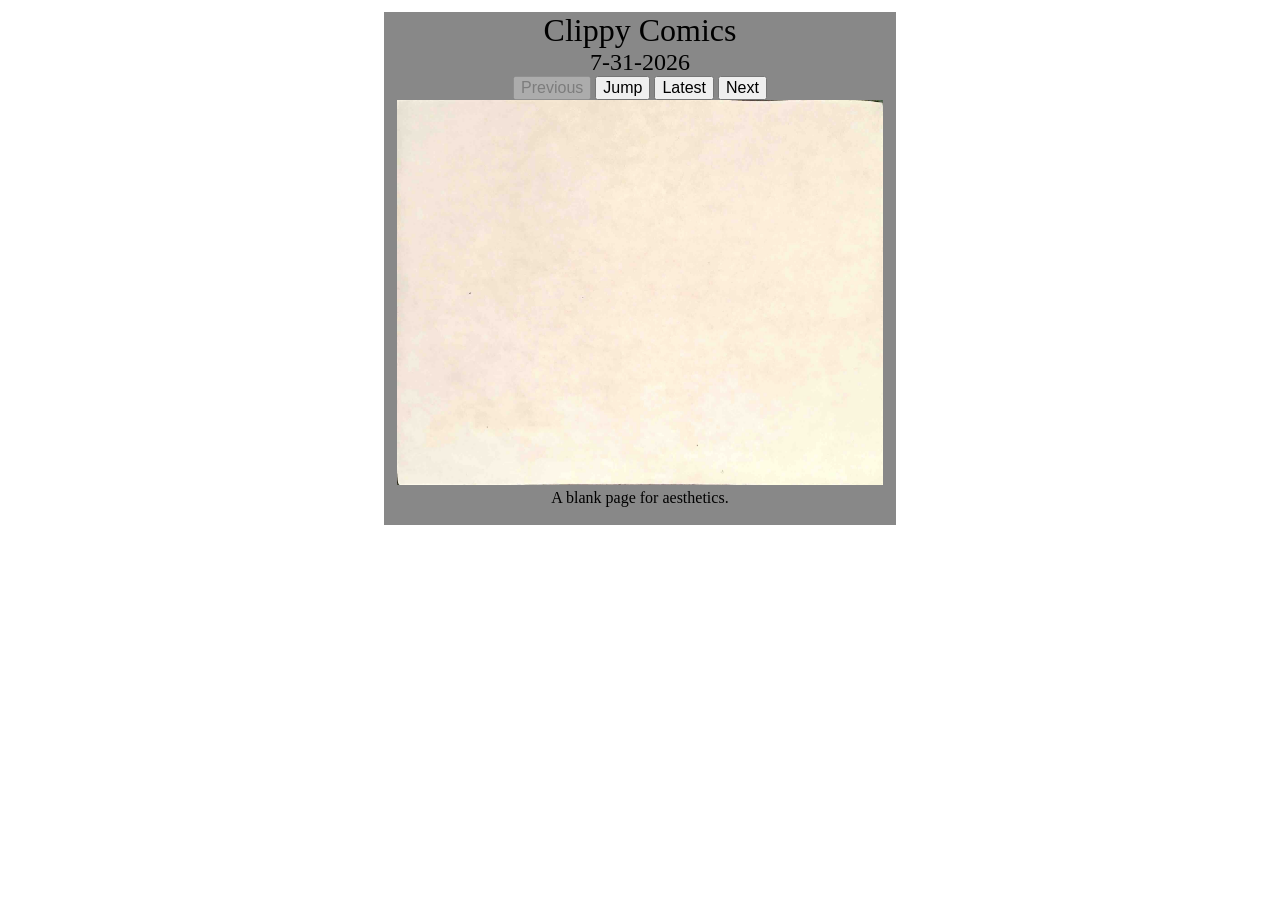
==== index.html @ 34f99c72 "Removed Discussion header" ====
<!DOCTYPE html>
<html>
<head>
  <meta name="viewport" content="width=device-width, initial-scale=1">
  <link rel="stylesheet" href="style.css">
</head>
<body>
  <div id='contentdiv'>
      <label id='clippycomicslabel'>Clippy Comics</label>
      <br>
      <label id='datelabel'></label>
      <br>
      <button id='prevbtn' onclick='doPrev();'>Previous</button>
      <button id='jumpbtn' onclick='doJump();'>Jump</button>
      <button id='latestbtn' onclick='doLatest();'>Latest</button>
      <button id='nextbtn' onclick='doNext();'>Next</button>
      <br>
      <img id='comicdiv' src='./img/MLP.jpg'>
      <br>
      <div id='transcriptdiv'></div>
      <br>
      <section id='discussionsection' aria-label='Comic discussion'>
        <div id='discussiondiv'></div>
      </section>
  </div>
  <p><br></p>
  <script src="index.js"></script>
</body>
</html>
---- style.css ----
html, body {
  height: 100%;
  margin: 0;
}
button {
  font-size: 16px;
}
#clippycomicslabel {
  font-size: 32px;
}
#datelabel {
  font-size: 24px;
}
#contentdiv {
    width: 512px;
    max-width: 95%;
    margin: 12px auto;
    background: #888888;
    text-align: center;
}
#comicdiv {
  width: 95%;
  height: auto;
}
#discussionsection {
  width: 95%;
  margin: 16px auto;
  text-align: left;
}
#discussionsection h2 {
  text-align: center;
}
#transcriptdiv {
  max-height: 14dvh;
  overflow-y: auto;
}
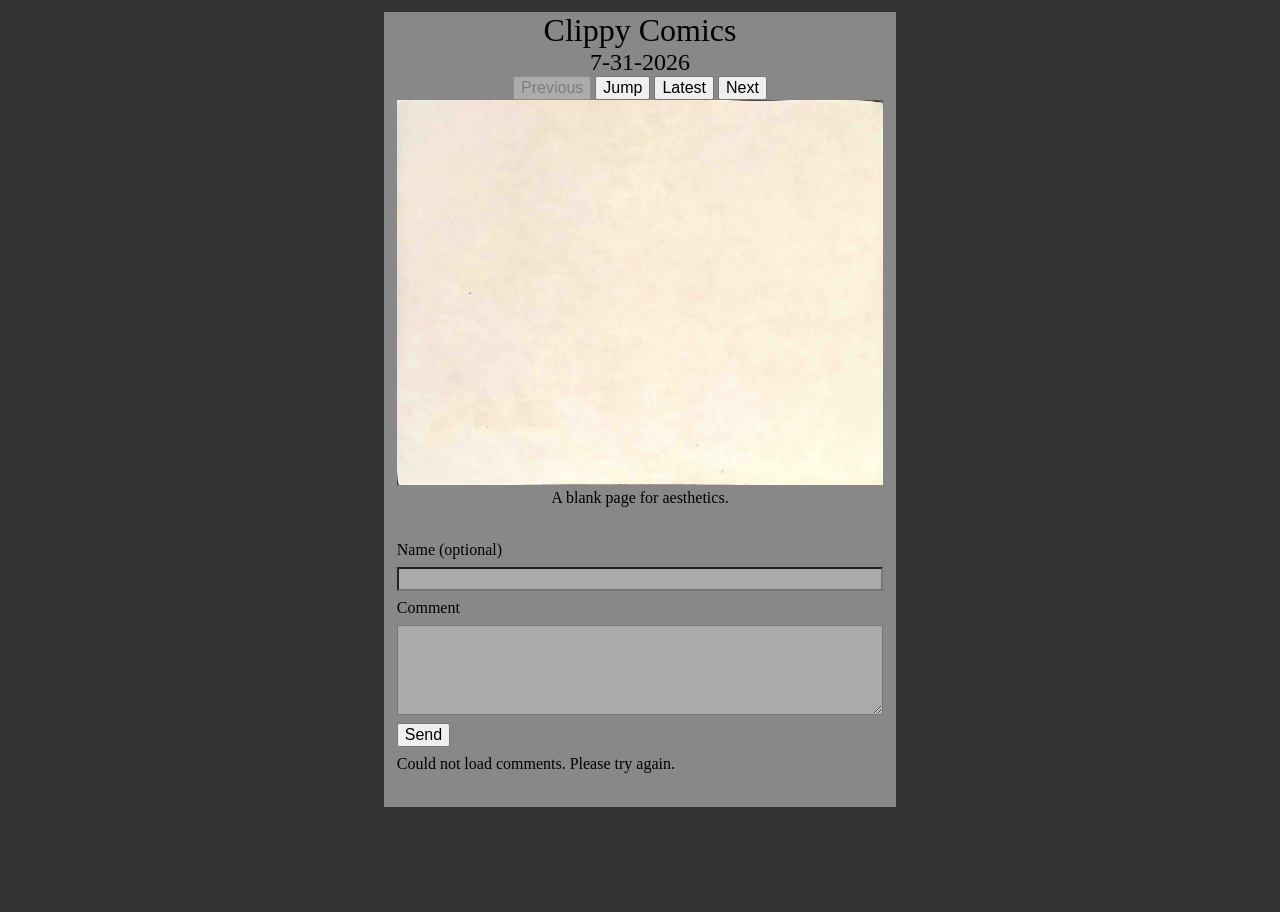
==== commit 8ce9ba83: "Implemented comment system with the power of artificial intelligence" ====
--- a/index.html
+++ b/index.html
@@ -15,13 +15,22 @@
       <button id='latestbtn' onclick='doLatest();'>Latest</button>
       <button id='nextbtn' onclick='doNext();'>Next</button>
       <br>
-      <img id='comicdiv' src='./img/MLP.jpg'>
+      <img id='comicdiv'>
       <br>
       <div id='transcriptdiv'></div>
       <br>
-      <section id='discussionsection' aria-label='Comic discussion'>
-        <div id='discussiondiv'></div>
-      </section>
+      <div id='commentdiv'>
+        <form id='commentinput'>
+          <label for='commentname'>Name (optional)</label>
+          <input id='commentname' name='name' type='text' maxlength='80'>
+          <label for='commentmessage'>Comment</label>
+          <textarea id='commentmessage' name='message' maxlength='2000' required></textarea>
+          <button id='commentsubmit' type='submit'>Send</button>
+          <p id='commentstatus' role='status' aria-live='polite'></p>
+        </form>
+        <div id='commenthistorydiv'></div>
+        <br>
+      </div>
   </div>
   <p><br></p>
   <script src="index.js"></script>
--- a/style.css
+++ b/style.css
@@ -1,6 +1,7 @@
 html, body {
   height: 100%;
   margin: 0;
+  background: #333;
 }
 button {
   font-size: 16px;
@@ -22,13 +23,57 @@
   width: 95%;
   height: auto;
 }
-#discussionsection {
+#commentdiv {
   width: 95%;
   margin: 16px auto;
   text-align: left;
 }
-#discussionsection h2 {
-  text-align: center;
+#commentinput {
+  display: flex;
+  flex-direction: column;
+  gap: 8px;
+}
+#commentname,
+#commentmessage {
+  box-sizing: border-box;
+  width: 100%;
+  font: inherit;
+  background: #AAA;
+}
+#commentmessage {
+  min-height: 90px;
+  resize: vertical;
+}
+#commentsubmit {
+  align-self: flex-start;
+}
+#commentstatus {
+  min-height: 1em;
+  margin: 0;
+}
+#commenthistorydiv {
+  display: flex;
+  flex-direction: column;
+  gap: 10px;
+  margin-top: 16px;
+}
+.commentbubble {
+  width: 100%;
+  box-sizing: border-box;
+  padding: 10px;
+  border: 1px solid #000;
+  border-radius: 0;
+  background: #999;
+  overflow-wrap: anywhere;
+}
+.commentmessage {
+  margin: 6px 0;
+  font-size: 0.9em;
+  white-space: pre-wrap;
+}
+.commenttimestamp {
+  color: #555;
+  font-size: 0.8em;
 }
 #transcriptdiv {
   max-height: 14dvh;
